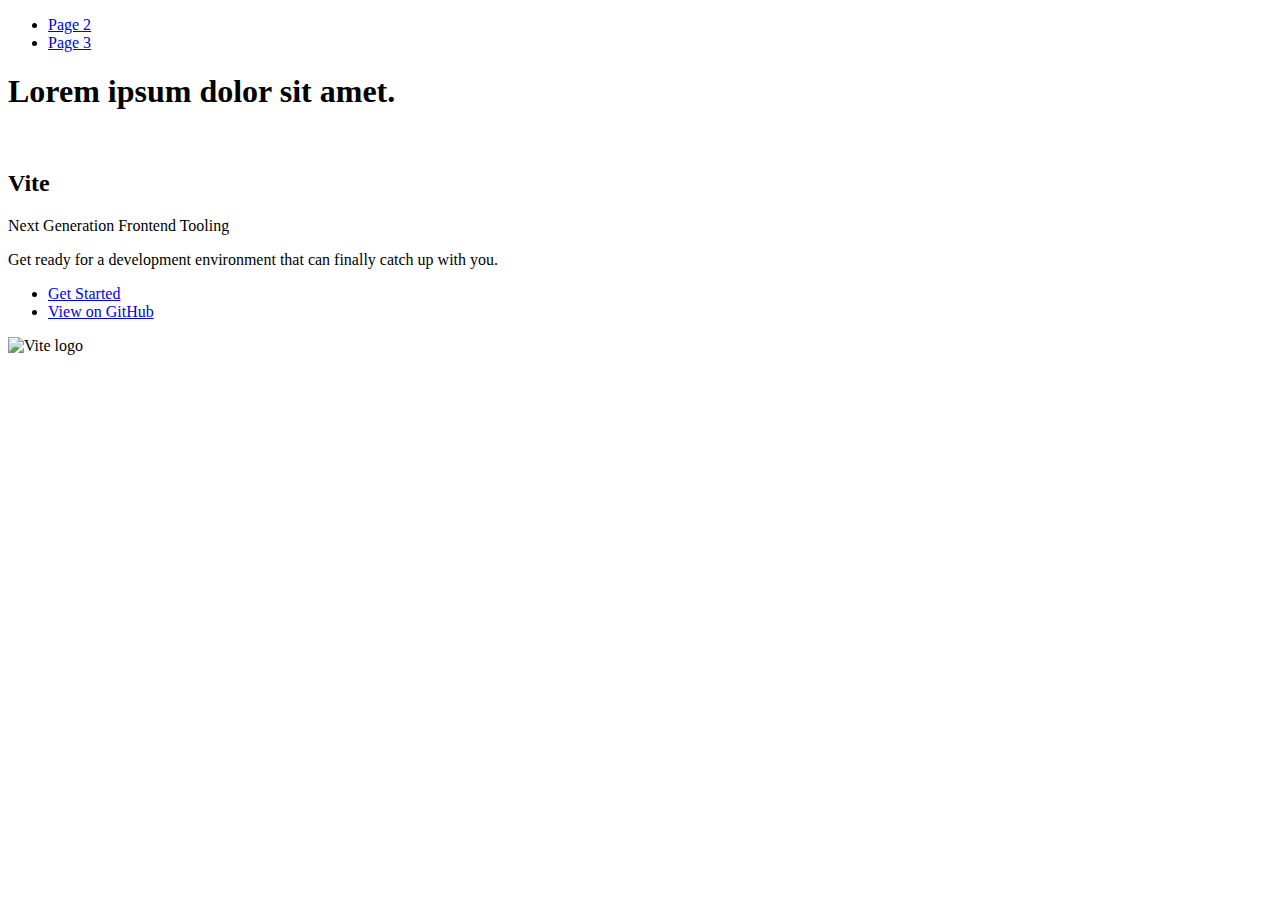
==== index.html @ e27c3cea "Deploying to gh-pages from @ igor-bro/goit-js-hw-09@6e77039ec6eb80b5acf3d7bfe7caab04fa7b153e 🚀" ====
<!DOCTYPE html>
<html lang="en">
  <head>
    <meta charset="UTF-8" />
    <link rel="icon" type="image/svg+xml" href="/goit-js-hw-09/favicon.svg" />
    <meta name="viewport" content="width=device-width, initial-scale=1.0" />
    <title>Vanilla App Template</title>
    
    <script type="module" crossorigin src="/goit-js-hw-09/commonHelpers.js"></script>
    <link rel="stylesheet" href="/goit-js-hw-09/assets/index-10c40100.css">
  </head>
  <body>
    <header class="header">
  <nav class="nav">
    <ul class="nav-list">
      <li class="nav-item">
        <a href="./page-2.html" class="nav-link">Page 2</a>
      </li>

      <li class="nav-item">
        <a href="./page-3.html" class="nav-link">Page 3</a>
      </li>
    </ul>
  </nav>
</header>


    <section>
      <h1>Lorem ipsum dolor sit amet.</h1>
      <!-- Path to images as from index.html file -->
      <img src="/goit-js-hw-09/assets/javascript-8dac5379.svg" alt="" />
    </section>

    <!-- Loads the specified .html file -->
    <section class="vite-promo">
  <div class="container">
    <div class="wrapper">
      <h2 class="title">
        <span class="gradient">Vite</span>
      </h2>
      <p class="text">Next Generation Frontend Tooling</p>
      <p class="tagline">
        Get ready for a development environment that can finally catch up with
        you.
      </p>

      <ul class="actions">
        <li class="action">
          <a
            class="link"
            href="https://vitejs.dev/guide/"
            target="_blank"
            rel="noopener noreferrer"
            >Get Started</a
          >
        </li>
        <li class="action">
          <a
            class="link"
            href="https://github.com/vitejs/vite"
            target="_blank"
            rel="noopener noreferrer"
            >View on GitHub</a
          >
        </li>
      </ul>
    </div>

    <div class="thumb">
      <!-- Path to images as from index.html file -->
      <img
        class="pic"
        src="/goit-js-hw-09/assets/vite-logo-51249ca9.png"
        alt="Vite logo"
        width="640"
        height="640"
      />
    </div>
  </div>
</section>


    
  </body>
</html>
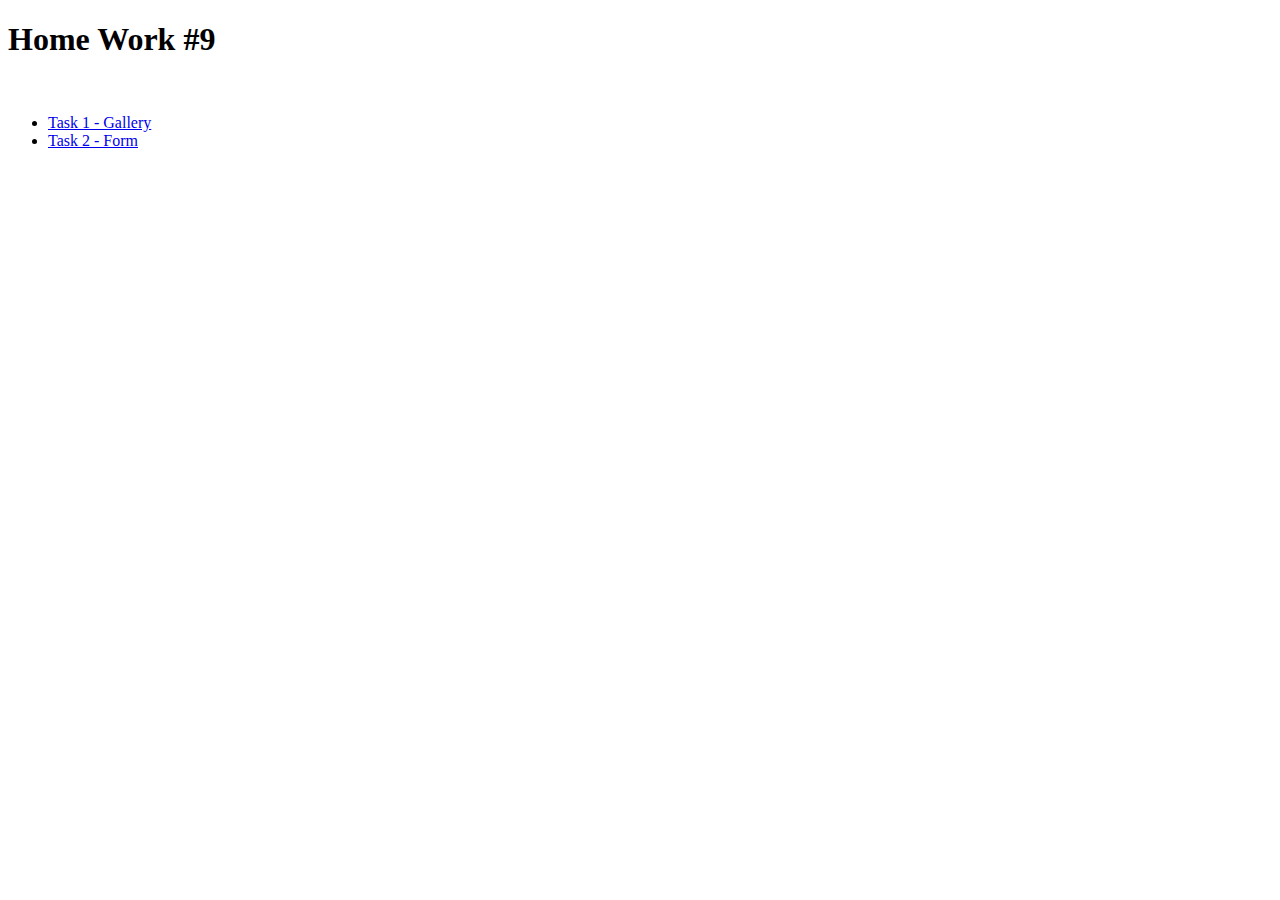
==== commit 33d06ee4: "Deploying to gh-pages from @ igor-bro/goit-js-hw-09@a510e6cb8ac63e668c41537c6bcca176df710ada 🚀" ====
--- a/index.html
+++ b/index.html
@@ -4,82 +4,28 @@
     <meta charset="UTF-8" />
     <link rel="icon" type="image/svg+xml" href="/goit-js-hw-09/favicon.svg" />
     <meta name="viewport" content="width=device-width, initial-scale=1.0" />
-    <title>Vanilla App Template</title>
+    <title>Home Work #9</title>
     
-    <script type="module" crossorigin src="/goit-js-hw-09/commonHelpers.js"></script>
-    <link rel="stylesheet" href="/goit-js-hw-09/assets/index-10c40100.css">
+    <link rel="stylesheet" href="/goit-js-hw-09/assets/styles-637fefa0.css">
   </head>
   <body>
-    <header class="header">
-  <nav class="nav">
-    <ul class="nav-list">
-      <li class="nav-item">
-        <a href="./page-2.html" class="nav-link">Page 2</a>
-      </li>
-
-      <li class="nav-item">
-        <a href="./page-3.html" class="nav-link">Page 3</a>
-      </li>
-    </ul>
-  </nav>
-</header>
-
+    <!-- ENOENT: no such file or directory, open '/home/runner/work/goit-js-hw-09/goit-js-hw-09/src/partials/header.html' -->
 
     <section>
-      <h1>Lorem ipsum dolor sit amet.</h1>
+      <h1>Home Work #9</h1>
       <!-- Path to images as from index.html file -->
       <img src="/goit-js-hw-09/assets/javascript-8dac5379.svg" alt="" />
+
+      <ul>
+        <li><a href="./01-gallery.html">Task 1 - Gallery</a></li>
+        <li><a href="./02-form.html">Task 2 - Form</a></li>
+      </ul>
     </section>
 
     <!-- Loads the specified .html file -->
-    <section class="vite-promo">
-  <div class="container">
-    <div class="wrapper">
-      <h2 class="title">
-        <span class="gradient">Vite</span>
-      </h2>
-      <p class="text">Next Generation Frontend Tooling</p>
-      <p class="tagline">
-        Get ready for a development environment that can finally catch up with
-        you.
-      </p>
 
-      <ul class="actions">
-        <li class="action">
-          <a
-            class="link"
-            href="https://vitejs.dev/guide/"
-            target="_blank"
-            rel="noopener noreferrer"
-            >Get Started</a
-          >
-        </li>
-        <li class="action">
-          <a
-            class="link"
-            href="https://github.com/vitejs/vite"
-            target="_blank"
-            rel="noopener noreferrer"
-            >View on GitHub</a
-          >
-        </li>
-      </ul>
-    </div>
+    <!-- ENOENT: no such file or directory, open '/home/runner/work/goit-js-hw-09/goit-js-hw-09/src/partials/vite-promo.html' -->
 
-    <div class="thumb">
-      <!-- Path to images as from index.html file -->
-      <img
-        class="pic"
-        src="/goit-js-hw-09/assets/vite-logo-51249ca9.png"
-        alt="Vite logo"
-        width="640"
-        height="640"
-      />
-    </div>
-  </div>
-</section>
-
-
-    
+    <!-- <script type="module" src="/main.js"></script> -->
   </body>
 </html>
